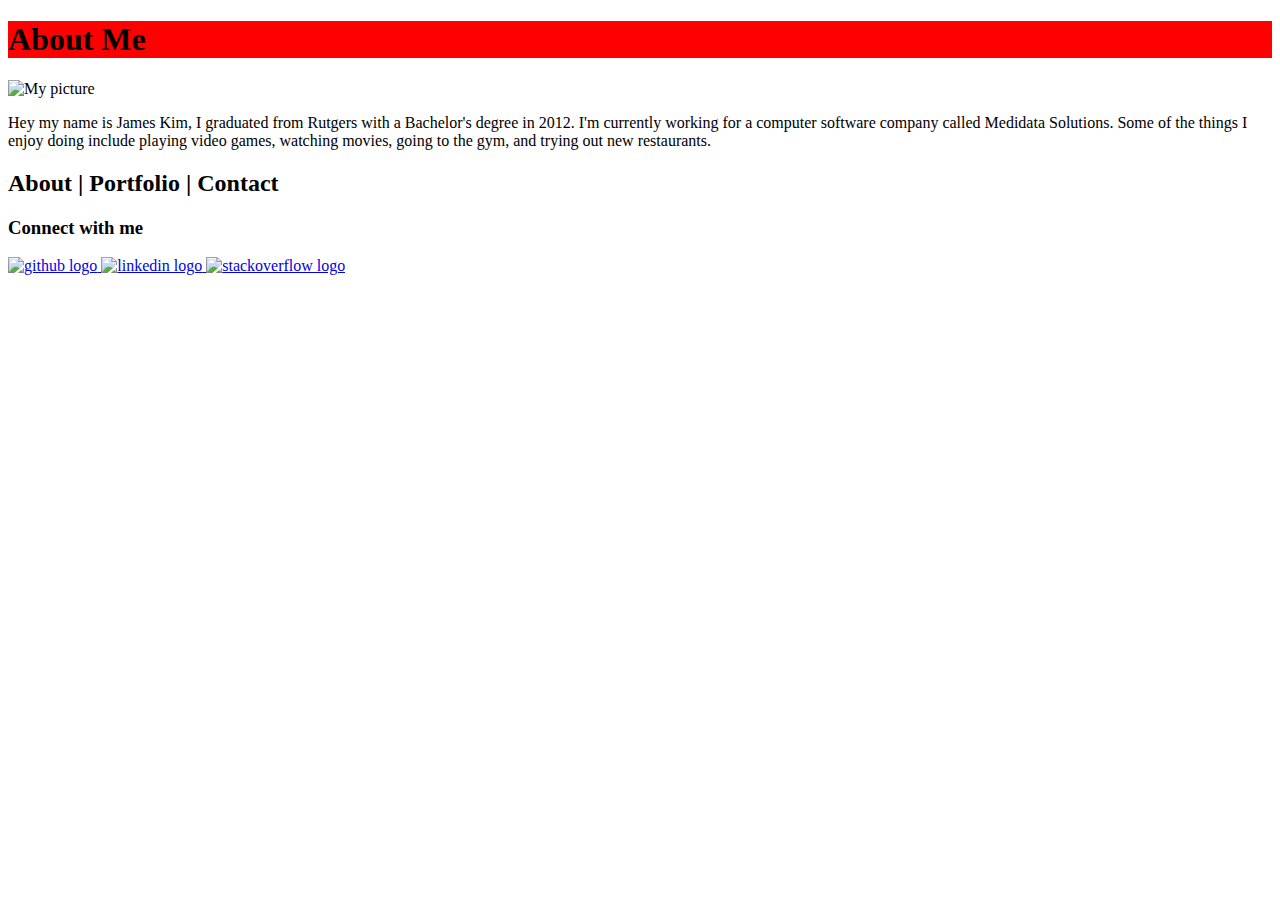
==== Homework/index.html @ 3fdd5f83 "added homework" ====
<!DOCTYPE html>
<html>
	<head>
		<title>James Kim</title>
		<!-- <link rel="stylesheet" href="css/reset.css"> -->
		<link rel="stylesheet" href="css/index.css">
	</head>
	<body>

		<div id="about-me">
			<h1>About Me</h1>
				<img src="https://scontent-ord1-1.xx.fbcdn.net/hphotos-xfa1/v/t1.0-9/10584081_10101979561070702_4047011389153364844_n.jpg?oh=5821cdcae88b8bdc0422003fab46c4a8&oe=57498DE9" alt="My picture">
					<p>Hey my name is James Kim, I graduated from Rutgers with a Bachelor's degree in 2012. I'm currently working for a computer software company called Medidata Solutions. Some of the things I enjoy doing include playing video games, watching movies, going to the gym, and trying out new restaurants.</p>
		</div>

		<div>
			<h2>About | Portfolio | Contact</h2>

		<div>
			<h3>Connect with me</h3>
			<a href="https://github.com">
			<img src="https://cdn1.iconfinder.com/data/icons/logotypes/32/github-128.png" alt="github logo">		
			</a>
			<a href="https://www.linkedin.com">
			<img src="https://cdn3.iconfinder.com/data/icons/free-social-icons/67/linkedin_square_color-128.png" alt=
			"linkedin logo">
			</a>
			<a href="https://www.stackoverflow.com">
			<img src="https://cdn0.iconfinder.com/data/icons/social-flat-rounded-rects/512/overflow-128.png" alt="stackoverflow logo">
			</a>

		<footer id="footer"></footer>
	</body>
</html>
---- Homework/css/index.css ----
/*{
		box-sizing: border-box;
	}*/
		h1{
			background-color: red;	
		}
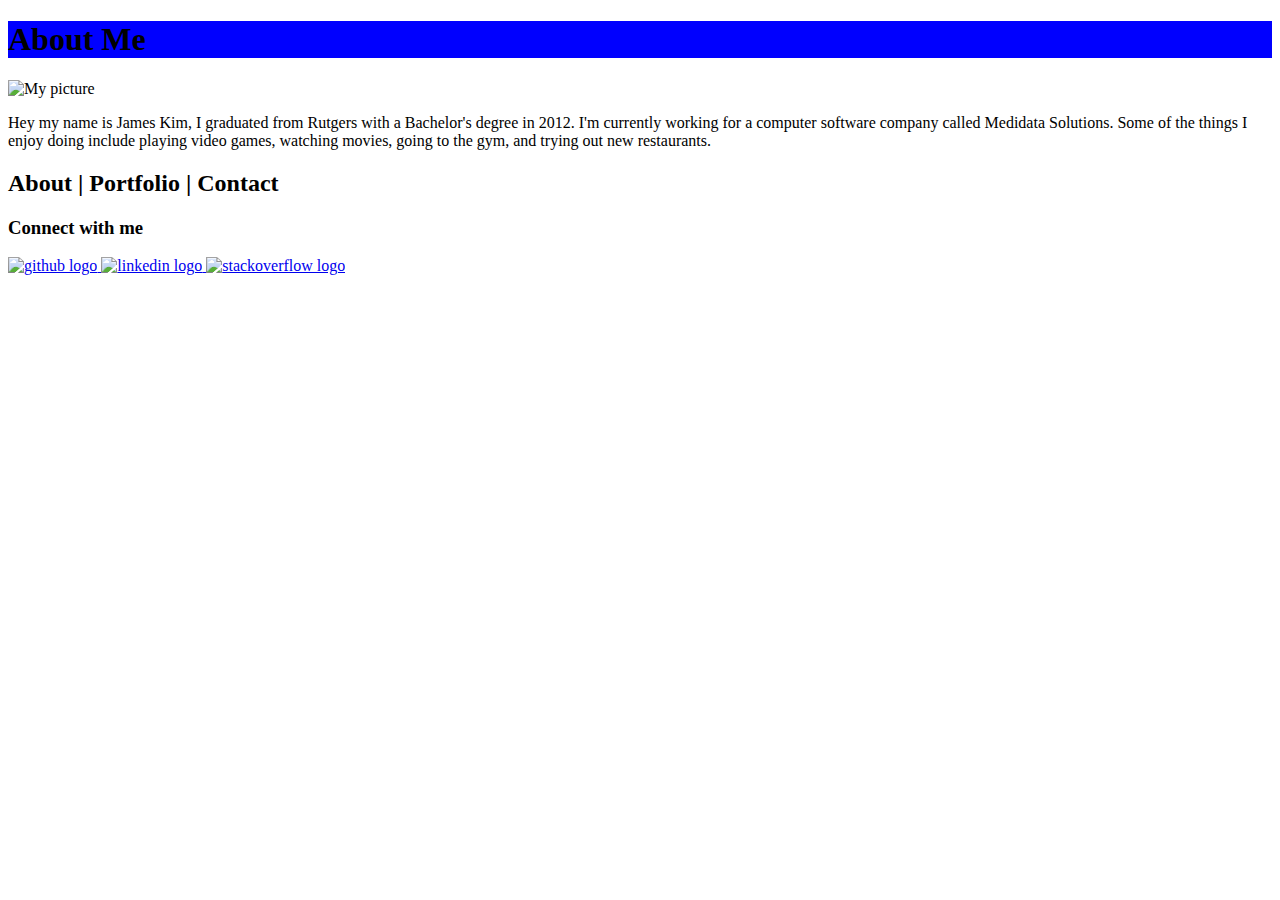
==== commit 2c420691: "heroku stuff" ====
--- a/Homework/index.html
+++ b/Homework/index.html
@@ -15,8 +15,8 @@
 
 		<div>
 			<h2>About | Portfolio | Contact</h2>
+		<div>
 
-		<div>
 			<h3>Connect with me</h3>
 			<a href="https://github.com">
 			<img src="https://cdn1.iconfinder.com/data/icons/logotypes/32/github-128.png" alt="github logo">		
--- a/Homework/css/index.css
+++ b/Homework/css/index.css
@@ -2,5 +2,5 @@
 		box-sizing: border-box;
 	}*/
 		h1{
-			background-color: red;	
+			background-color: blue;	
 		}